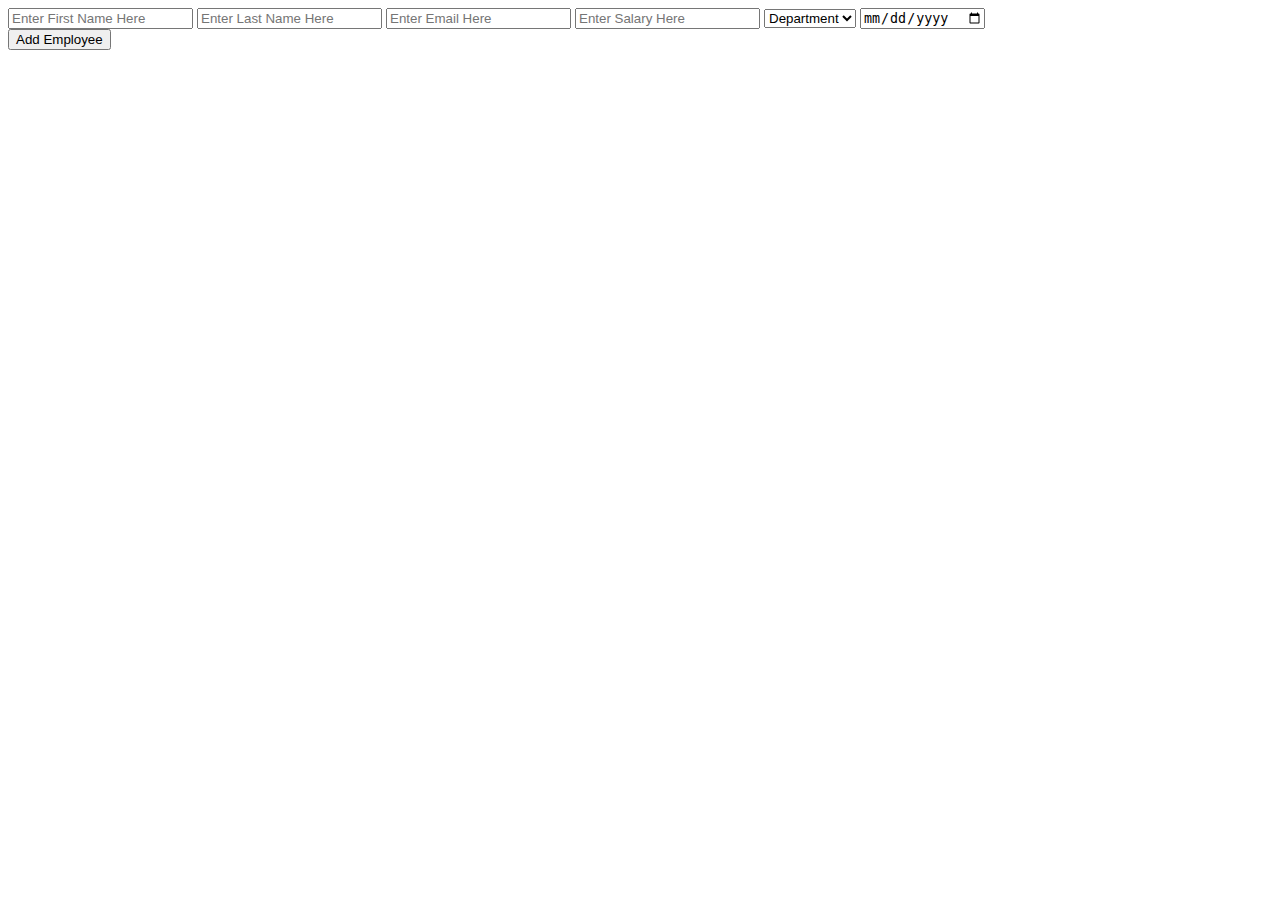
==== add.html @ 9624516c "github" ====
<!DOCTYPE html>
<html lang="en">
<head>
    <meta charset="UTF-8">
    <meta name="viewport" content="width=device-width, initial-scale=1.0">
    <title>Document</title>
</head>
<body>
    <form id="Signup">
        <input type="text" id="f_name" , placeholder="Enter First Name Here" required>
       <input type="text" id="l_name" , placeholder="Enter Last Name Here" required>
       <input type="email" id="email" , placeholder="Enter Email Here" required> 
       <input type="number" id="Salary" , placeholder="Enter Salary Here" required> 
       <select name="" id="">
        <option value="">Department</option>
        <option value="Tech">Tech</option>
        <option value="Marketing">Marketing</option>
        <option value="Marketing">Operations </option>
       </select>
       <input type="date" id="email" required> <br>
       <button type="submit" class="btn">Add Employee</button>
   </form>
</body>
</html>
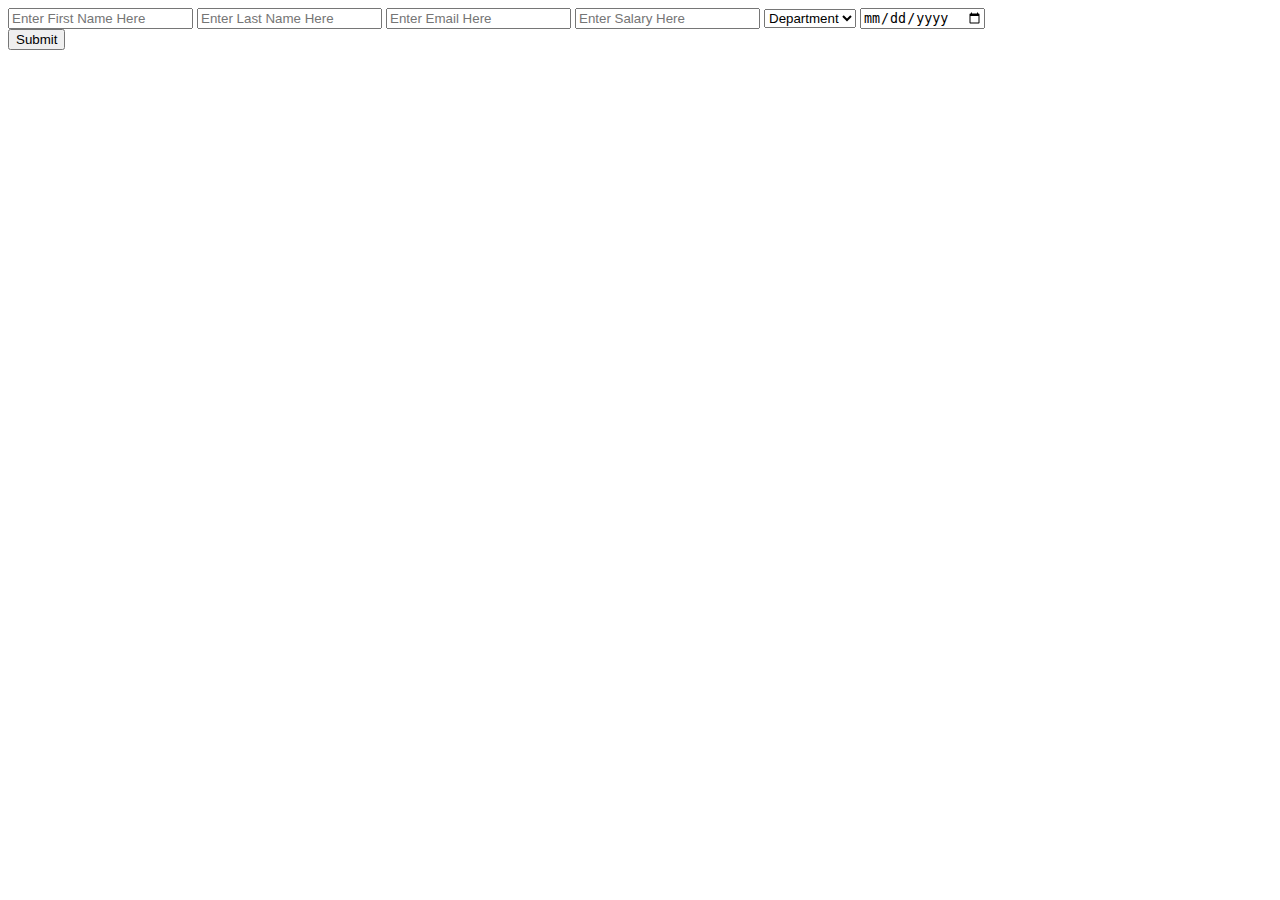
==== commit 831530f1: "BAckend" ====
--- a/add.html
+++ b/add.html
@@ -1,24 +1,69 @@
 <!DOCTYPE html>
 <html lang="en">
+
 <head>
     <meta charset="UTF-8">
     <meta name="viewport" content="width=device-width, initial-scale=1.0">
     <title>Document</title>
 </head>
+
 <body>
-    <form id="Signup">
+    <form id="dataadd">
         <input type="text" id="f_name" , placeholder="Enter First Name Here" required>
-       <input type="text" id="l_name" , placeholder="Enter Last Name Here" required>
-       <input type="email" id="email" , placeholder="Enter Email Here" required> 
-       <input type="number" id="Salary" , placeholder="Enter Salary Here" required> 
-       <select name="" id="">
-        <option value="">Department</option>
-        <option value="Tech">Tech</option>
-        <option value="Marketing">Marketing</option>
-        <option value="Marketing">Operations </option>
-       </select>
-       <input type="date" id="email" required> <br>
-       <button type="submit" class="btn">Add Employee</button>
-   </form>
+        <input type="text" id="l_name" , placeholder="Enter Last Name Here" required>
+        <input type="email" id="email" , placeholder="Enter Email Here" required>
+        <input type="number" id="Salary" , placeholder="Enter Salary Here" required>
+        <select name="" id="department">
+            <option value="">Department</option>
+            <option value="Tech">Tech</option>
+            <option value="Marketing">Marketing</option>
+            <option value="Marketing">Operations </option>
+        </select>
+        <input type="date" id="date" required> <br>
+        <input type="Submit" class="submit" id="submit">
+    </form>
 </body>
-</html>+
+</html>
+
+<script>
+    let dataadd = document.querySelector("form");
+
+    let users = JSON.parse(localStorage.getItem("usersData")) || [];
+
+
+    dataadd.addEventListener("submit", (e) => {
+        e.preventDefault();
+        add();
+        alert("Data added successfully")
+        setTimeout(() => {
+            window.location.href = "dashboard.html";
+        }, 1000);
+    });
+
+    function add() {
+        let userObj = {
+            f_name: dataadd.f_name.value,
+            l_name: dataadd.l_name.value,
+            Salary: dataadd.Salary.value,
+            email: dataadd.email.value,
+            department: dataadd.department.value
+        };
+        console.log(userObj);
+        fetch(`https://employee-app-jo84.onrender.com/api/employee`, {
+            method: "POST",
+            body: JSON.stringify(userObj),
+            headers: {
+                "Content-type": "application/json",
+            },
+        })
+            .then((res) => res.json())
+            .then((data) => {
+                console.log(data);
+            });
+    }
+
+
+
+
+</script>